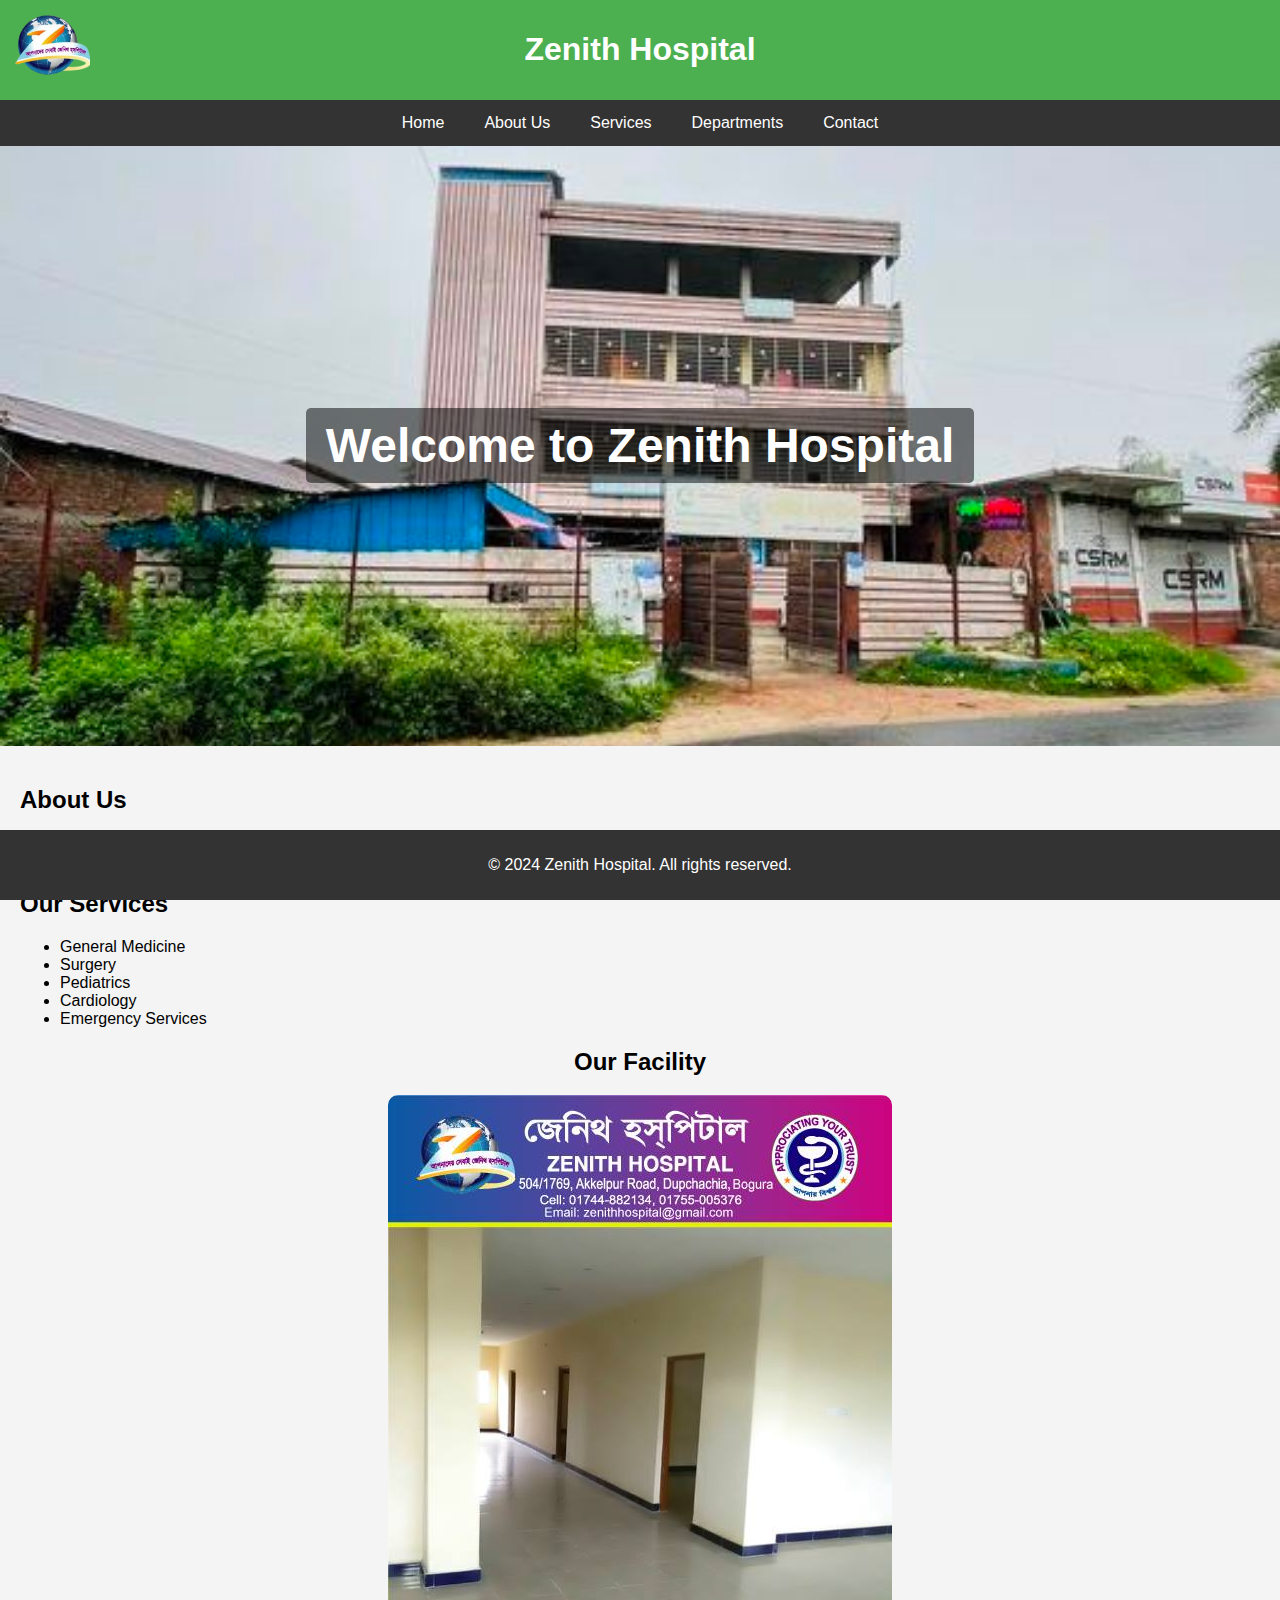
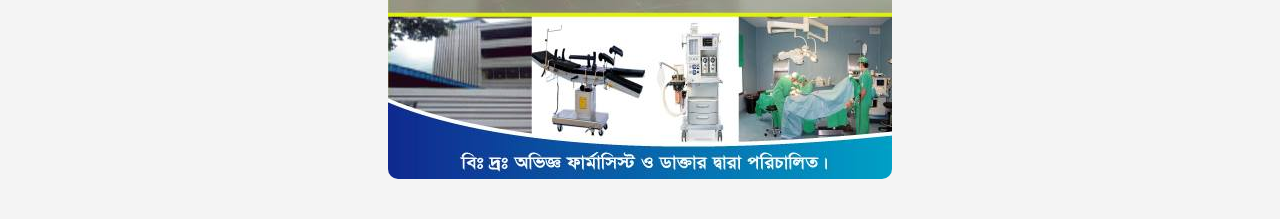
==== index.html @ 898d3bd9 "Zenith Hospital" ====
<!DOCTYPE html>
<html lang="en">
<head>
    <meta charset="UTF-8">
    <meta name="viewport" content="width=device-width, initial-scale=1.0">
    <title>Zenith Hospital</title>
	<link rel="stylesheet" href="style.css">
    <style>
        body {
            font-family: Arial, sans-serif;
            margin: 0;
            padding: 0;
            background-color: #f4f4f4;
        }
        header {
            background-color: #4CAF50;
            color: white;
            padding: 10px 0;
            text-align: center;
            position: relative;
        }
        header img {
            position: absolute;
            top: 15px;
            left: 15px;
            width: 75px;
            height: auto;
        }
        nav {
            display: flex;
            justify-content: center;
            background-color: #333;
        }
        nav a {
            color: white;
            padding: 14px 20px;
            text-decoration: none;
            text-align: center;
        }
        nav a:hover {
            background-color: #ddd;
            color: black;
        }
        .container {
            padding: 20px;
        }
        .banner {
            background: url('banner-image.jpg') no-repeat center center/cover; /* ????????????? ???? ??? ??? ????? */
            height: 600px;
            text-align: center;
            color: white;
            display: flex;
            align-items: center;
            justify-content: center;
        }
        .banner h1 {
            font-size: 3em;
            background-color: rgba(0, 0, 0, 0.5); /* ???????? ????? ????-?????????????? ????????????? */
            padding: 10px 20px;
            border-radius: 5px;
        }
        .photo-section {
            text-align: center;
            margin: 20px 0;
        }
        .photo-section img {
            max-width: 100%;
            height: auto;
            border-radius: 10px;
            display: block;
            margin-left: auto;
            margin-right: auto;
        }
        footer {
            background-color: #333;
            color: white;
            text-align: center;
            padding: 10px 0;
            position: fixed;
            bottom: 0;
            width: 100%;
        }
    </style>
</head>
<body>
<div id="preloader">
    <img src="preloader.gif" alt="Loading...">
</div>

<header>
    <img src="logo-removebg-preview.jpg" alt="Zenith Hospital Logo">
    <h1>Zenith Hospital</h1>
</header>

<nav>
    <a href="#">Home</a>
    <a href="about us.html">About Us</a>
    <a href="services.html">Services</a>
    <a href="departments.html">Departments</a>
    <a href="contact.html">Contact</a>
</nav>

<div class="banner">
    <h1>Welcome to Zenith Hospital</h1>
</div>

<div class="container">
    <h2>About Us</h2>
    <p>Zenith Hospital is dedicated to providing the best healthcare services to our patients. We offer a wide range of medical services and have a team of expert doctors and healthcare professionals.</p>
    
    <h2>Our Services</h2>
    <ul>
        <li>General Medicine</li>
        <li>Surgery</li>
        <li>Pediatrics</li>
        <li>Cardiology</li>
        <li>Emergency Services</li>
    </ul>

    <div class="photo-section">
        <h2>Our Facility</h2>
        <img src="hospital-facility.jpg" alt="Zenith Hospital Facility">
    </div>
</div>

<footer>
    <p>&copy; 2024 Zenith Hospital. All rights reserved.</p>
</footer>
<script src="script.js"></script>
</body>
</html>
---- style.css ----
#preloader {
    position: fixed;
    left: 0;
    top: 0;
    width: 100%;
    height: 100%;
    z-index: 9999;
    background-color: #fff;
    display: flex;
    justify-content: center;
    align-items: center;
}

#preloader img {
    width: 200px;
    height: auto;
}
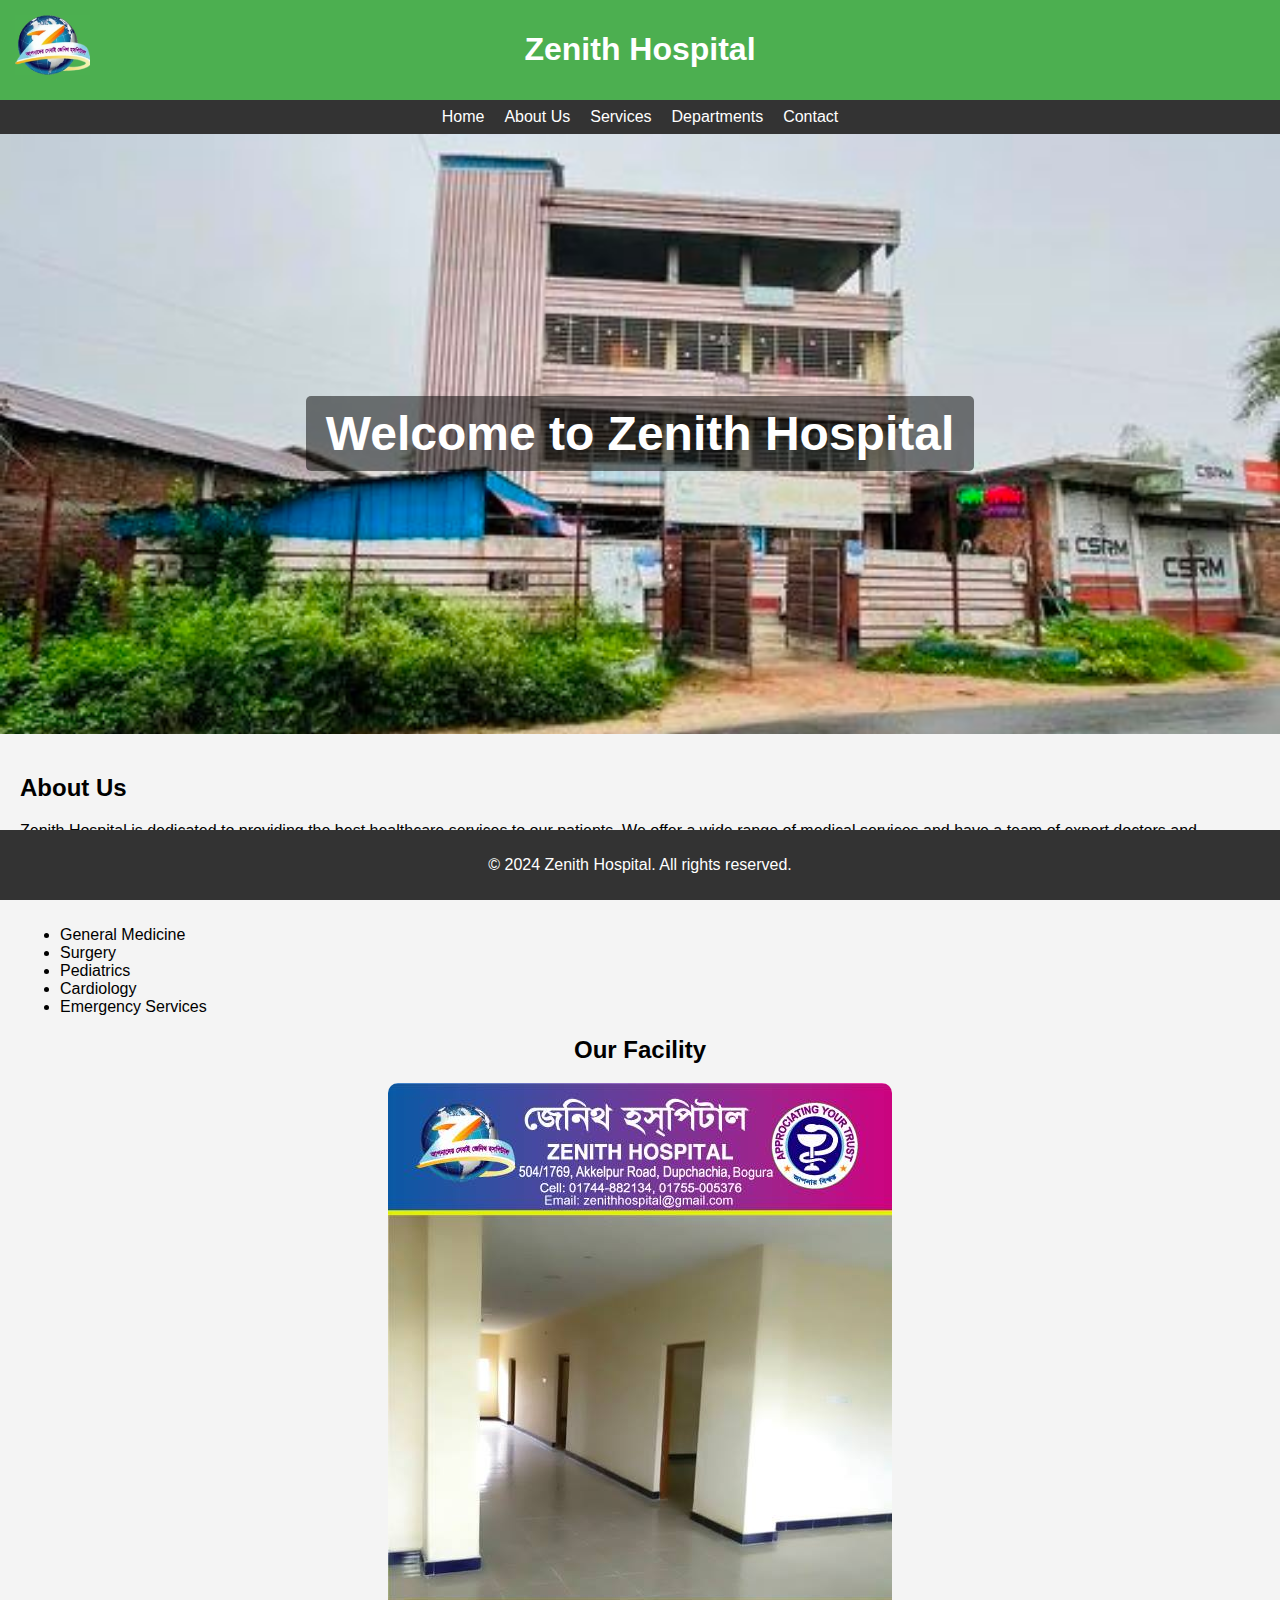
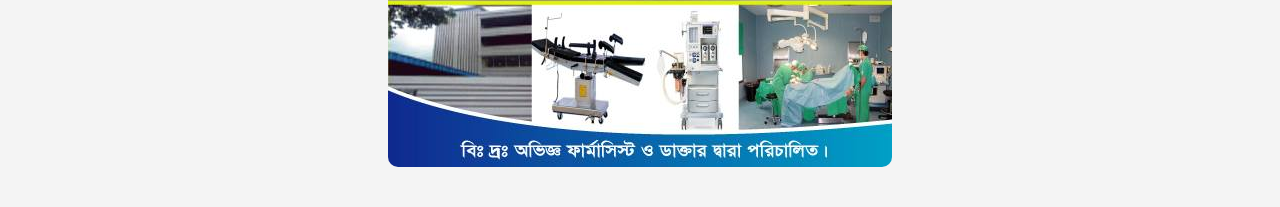
==== commit 073cde8f: "index.html" ====
--- a/index.html
+++ b/index.html
@@ -33,7 +33,7 @@
         }
         nav a {
             color: white;
-            padding: 14px 20px;
+            padding: 8px 10px;
             text-decoration: none;
             text-align: center;
         }
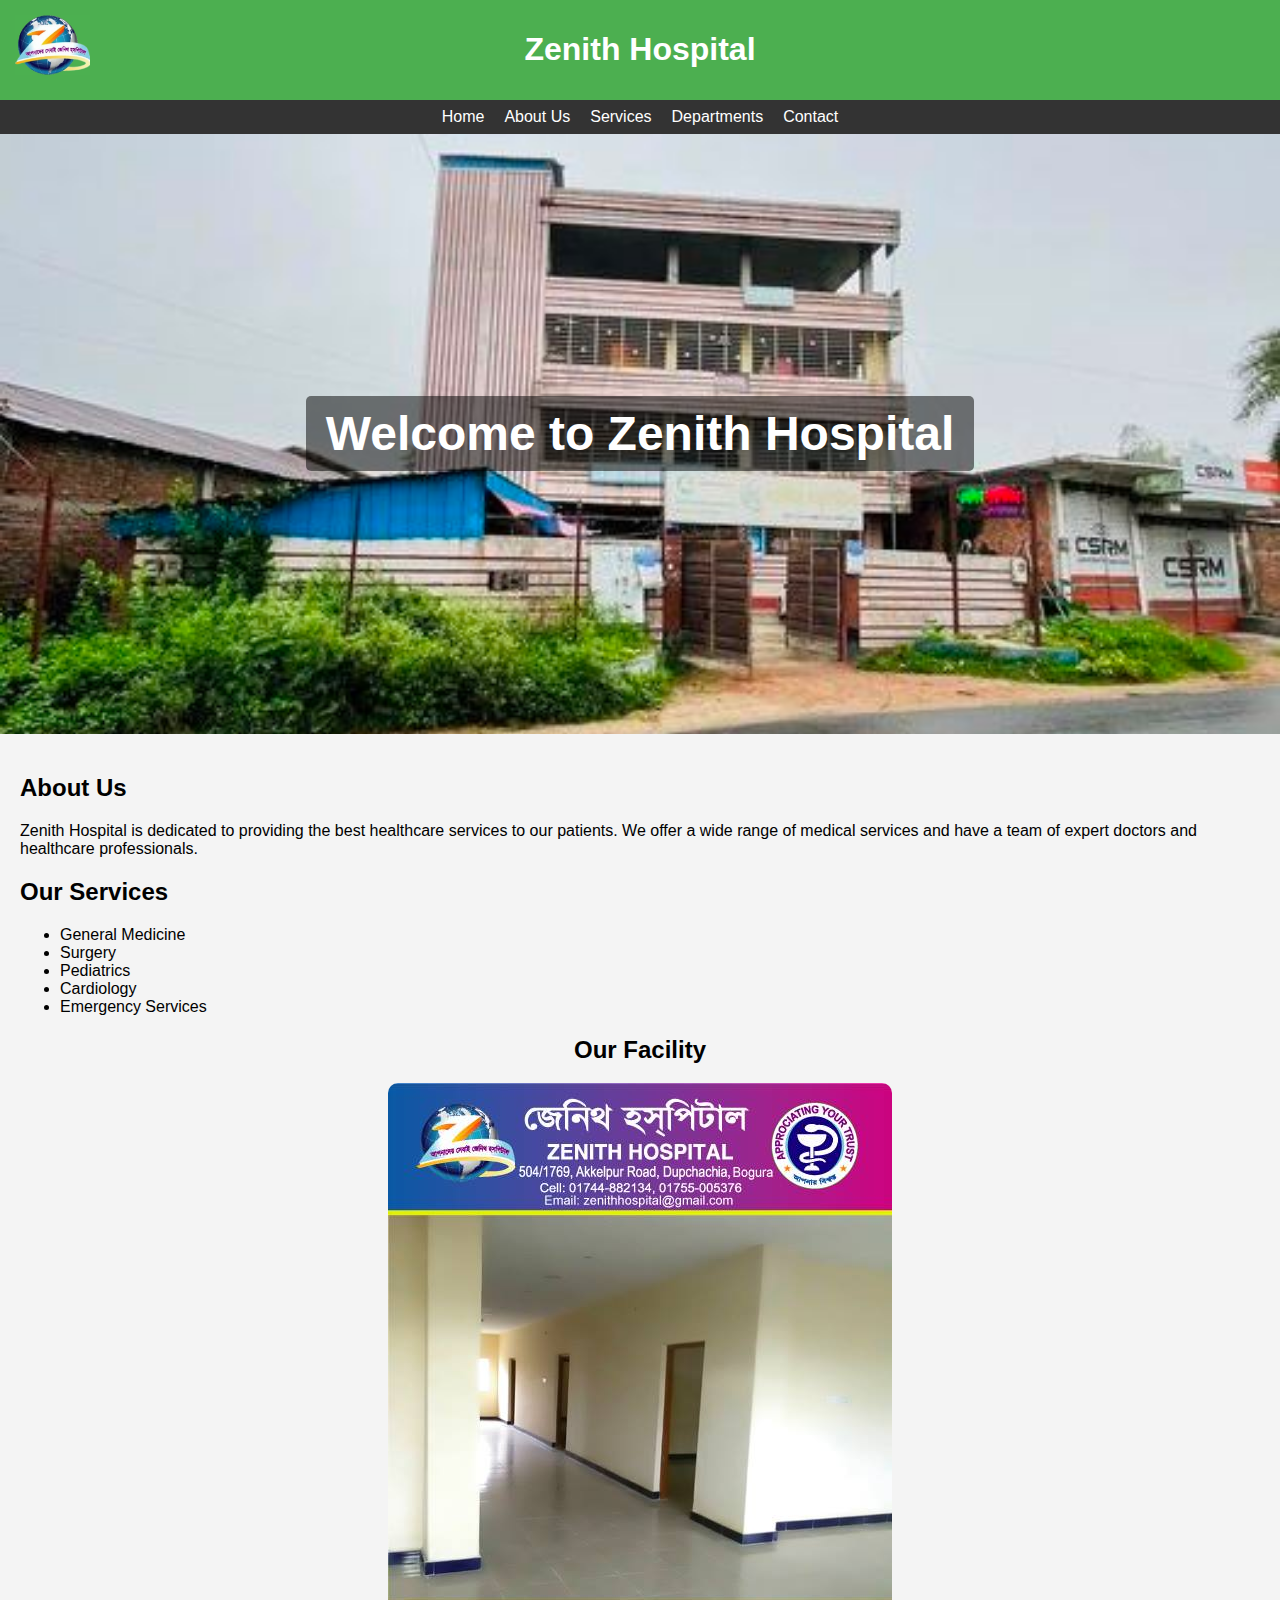
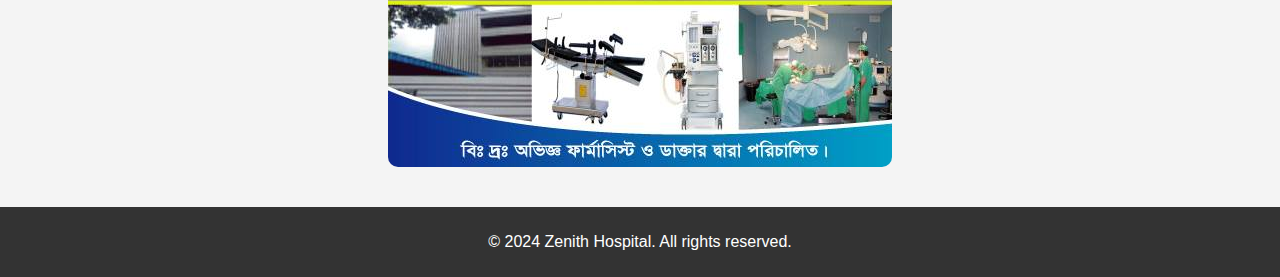
==== commit 1a4d3890: "Update index.html" ====
--- a/index.html
+++ b/index.html
@@ -76,7 +76,7 @@
             color: white;
             text-align: center;
             padding: 10px 0;
-            position: fixed;
+            position: auto;
             bottom: 0;
             width: 100%;
         }
